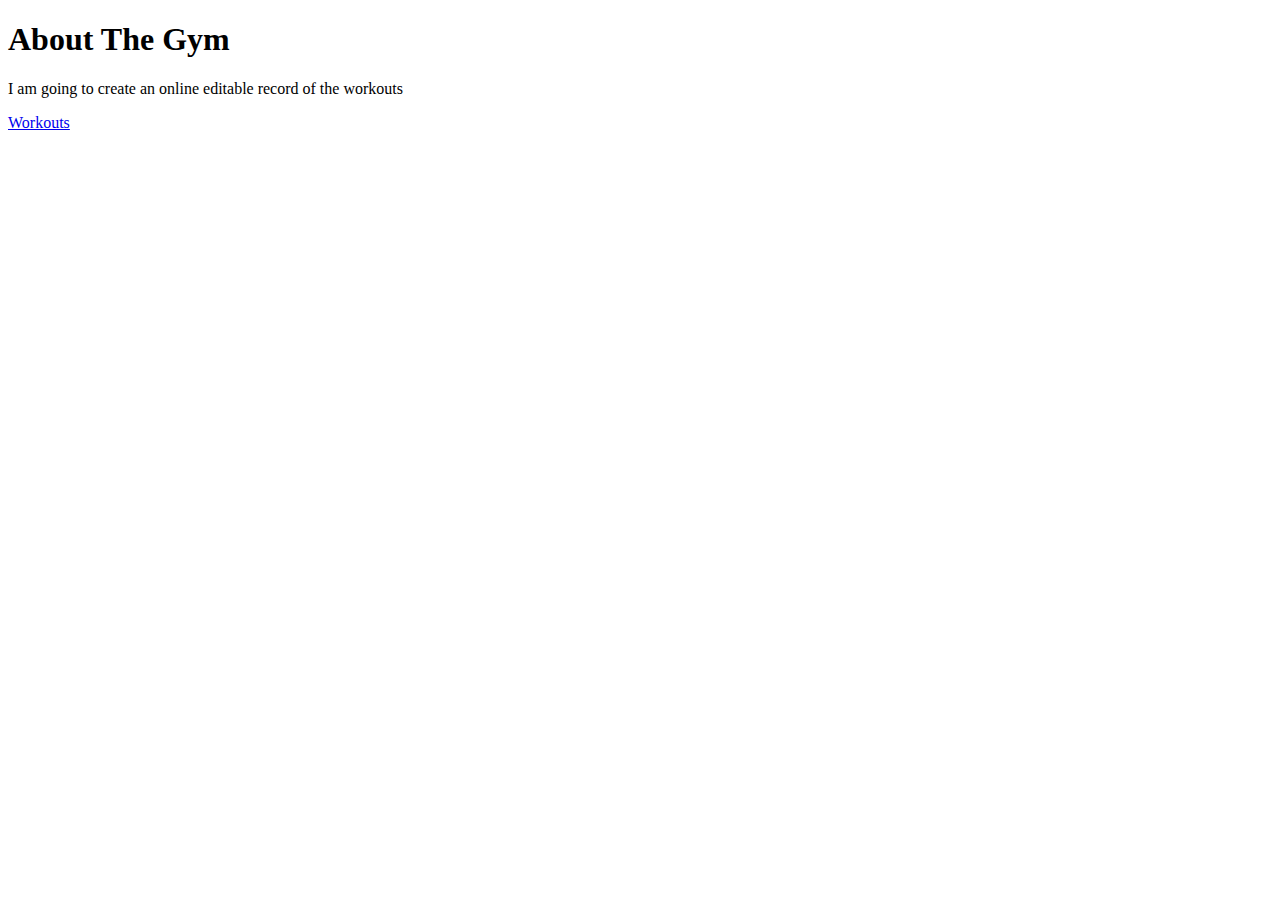
==== about-the-gym/index.html @ 38e5b84e "added about the gym and workouts" ====
<!DOCTYPE html>
<html lang="en">
<head>
    <meta charset="UTF-8">
    <title>About The Gym</title>
</head>
<body>
<h1>About The Gym</h1>
<p>I am going to create an online editable record of the workouts</p>
<p><a href="./workouts">Workouts </a></p>
</body>
</html>
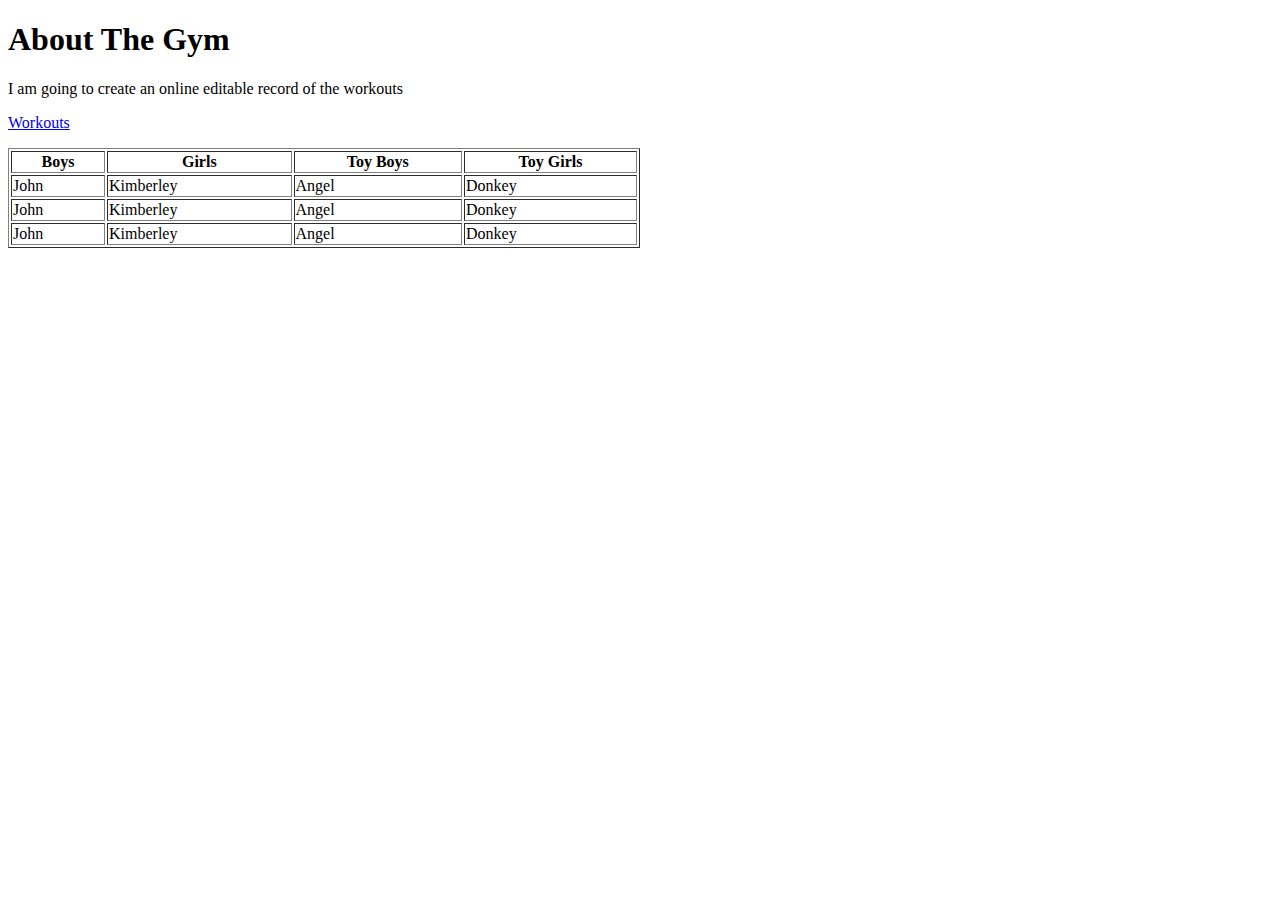
==== commit 157c8470: "added table on gym page" ====
--- a/about-the-gym/index.html
+++ b/about-the-gym/index.html
@@ -8,5 +8,35 @@
 <h1>About The Gym</h1>
 <p>I am going to create an online editable record of the workouts</p>
 <p><a href="./workouts">Workouts </a></p>
+<table border="1" width="50%">
+    <thead>
+    <tr>
+        <th>Boys</th>
+        <th>Girls</th>
+        <th>Toy Boys</th>
+        <th>Toy Girls</th>
+    </tr>
+    </thead>
+    <tbody>
+    <tr>
+        <td>John</td>
+        <td>Kimberley</td>
+        <td>Angel</td>
+        <td>Donkey</td>
+    </tr>
+    <tr>
+        <td>John</td>
+        <td>Kimberley</td>
+        <td>Angel</td>
+        <td>Donkey</td>
+    </tr>
+    <tr>
+        <td>John</td>
+        <td>Kimberley</td>
+        <td>Angel</td>
+        <td>Donkey</td>
+    </tr>
+    </tbody>
+</table>
 </body>
 </html>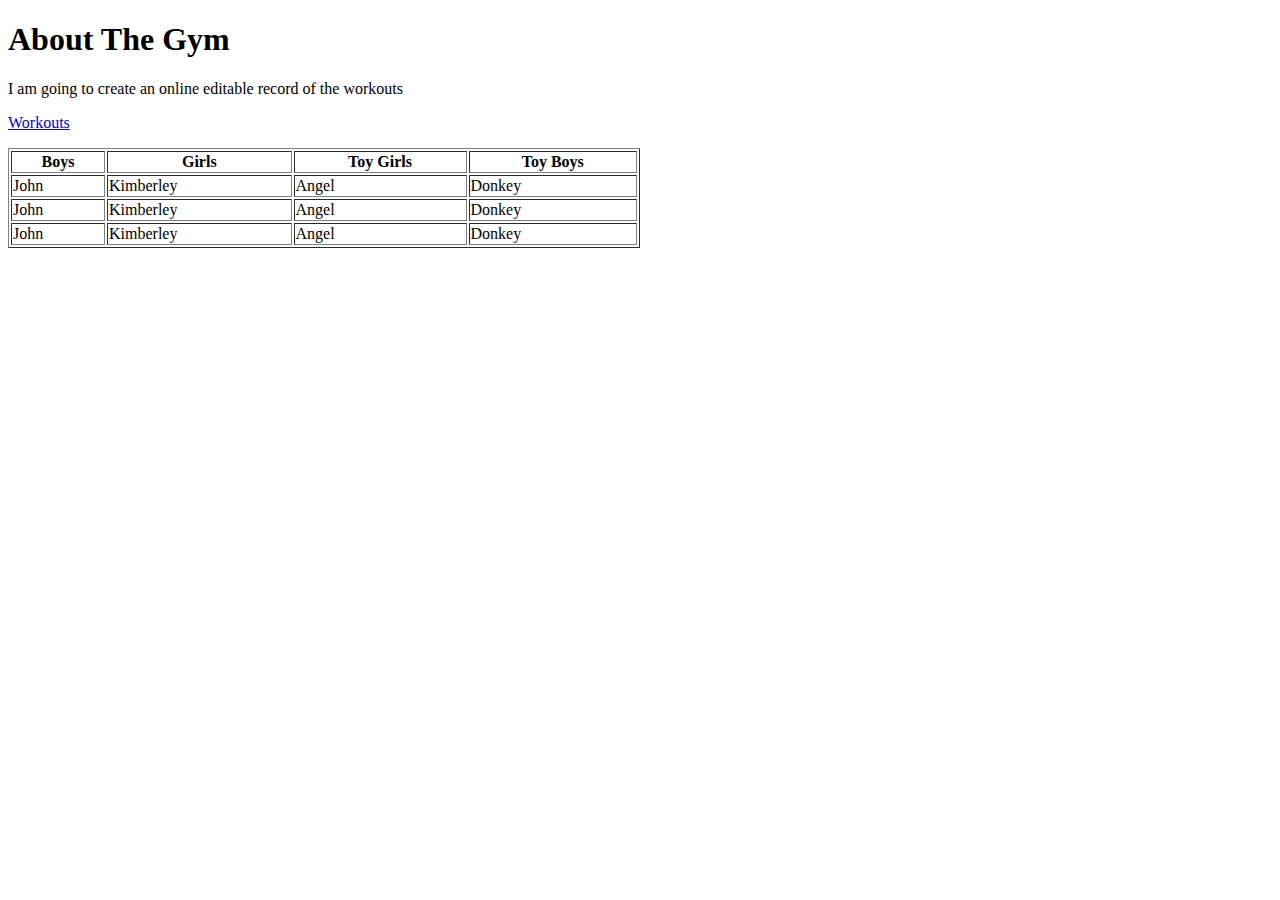
==== commit 1cd10084: "changed column headings for Angel and Donkey, so that Girls and Boys are in the right place" ====
--- a/about-the-gym/index.html
+++ b/about-the-gym/index.html
@@ -13,8 +13,8 @@
     <tr>
         <th>Boys</th>
         <th>Girls</th>
+        <th>Toy Girls</th>
         <th>Toy Boys</th>
-        <th>Toy Girls</th>
     </tr>
     </thead>
     <tbody>
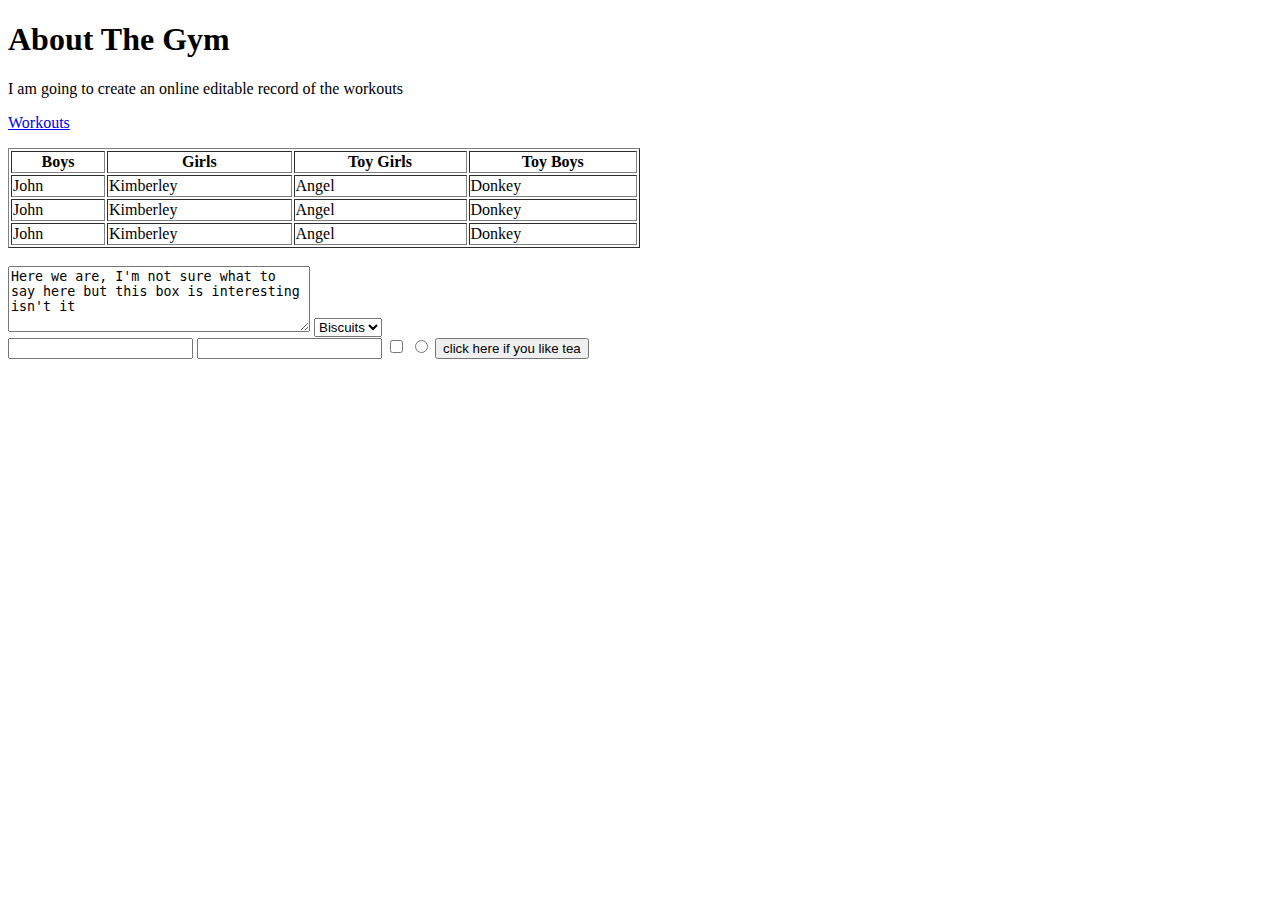
==== commit b46e84cf: "added text box, password box, tickbox, radio button and a button with personaised text. All for prat" ====
--- a/about-the-gym/index.html
+++ b/about-the-gym/index.html
@@ -38,5 +38,21 @@
     </tr>
     </tbody>
 </table>
+<br>
+<textarea rows="4"cols="35">Here we are, I'm not sure what to say here but this box is interesting isn't it</textarea>
+
+<select>
+    <option>Tea</option>
+    <option selected>Biscuits</option>
+    <option value="best option">Both</option>
+</select>
+<br>
+<input type="text"name="textbox1">
+<input type="password"name="passwordbox1">
+<input type="checkbox"name="tickbox1">
+<input type="radio"name="radiobutton1">
+<input type="submit"value="click here if you like tea"name="buttonwithtext1">
+
+
 </body>
 </html>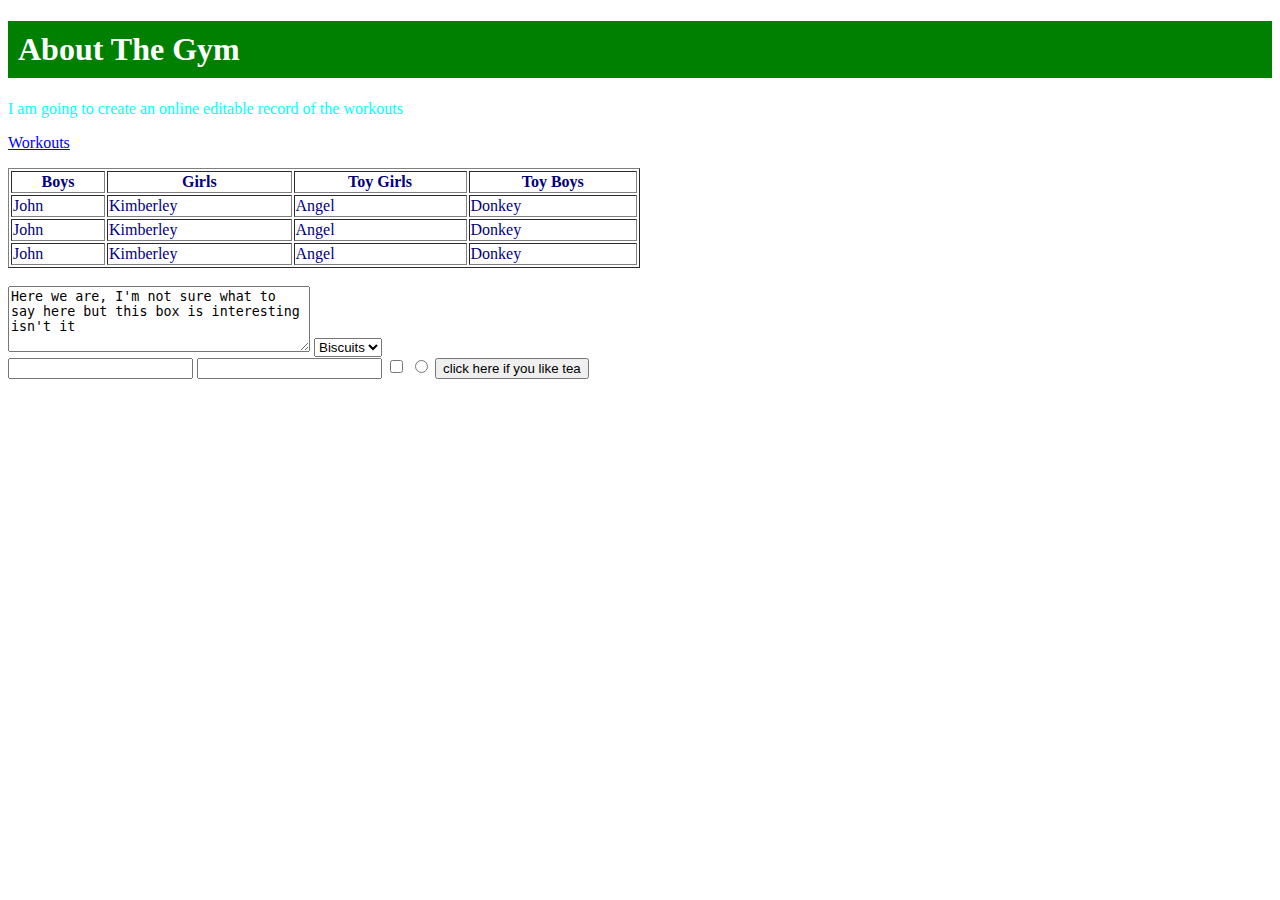
==== commit 29f51344: "added stylesheet to all pages." ====
--- a/about-the-gym/index.html
+++ b/about-the-gym/index.html
@@ -1,12 +1,13 @@
 <!DOCTYPE html>
 <html lang="en">
 <head>
+    <link rel="stylesheet" href="../style.css">
     <meta charset="UTF-8">
     <title>About The Gym</title>
 </head>
 <body>
 <h1>About The Gym</h1>
-<p>I am going to create an online editable record of the workouts</p>
+<p style="color: aqua">I am going to create an online editable record of the workouts</p>
 <p><a href="./workouts">Workouts </a></p>
 <table border="1" width="50%">
     <thead>
--- a/style.css
+++ b/style.css
@@ -0,0 +1,17 @@
+/*p{*/
+/*	color: #1aff00;*/
+/*}*/
+a{
+	color:blue;
+}
+
+h1{
+	color:white;
+	background-color:green;
+	padding: 10px;
+}
+
+body {
+	font-size: 16px;
+	color: navy;
+}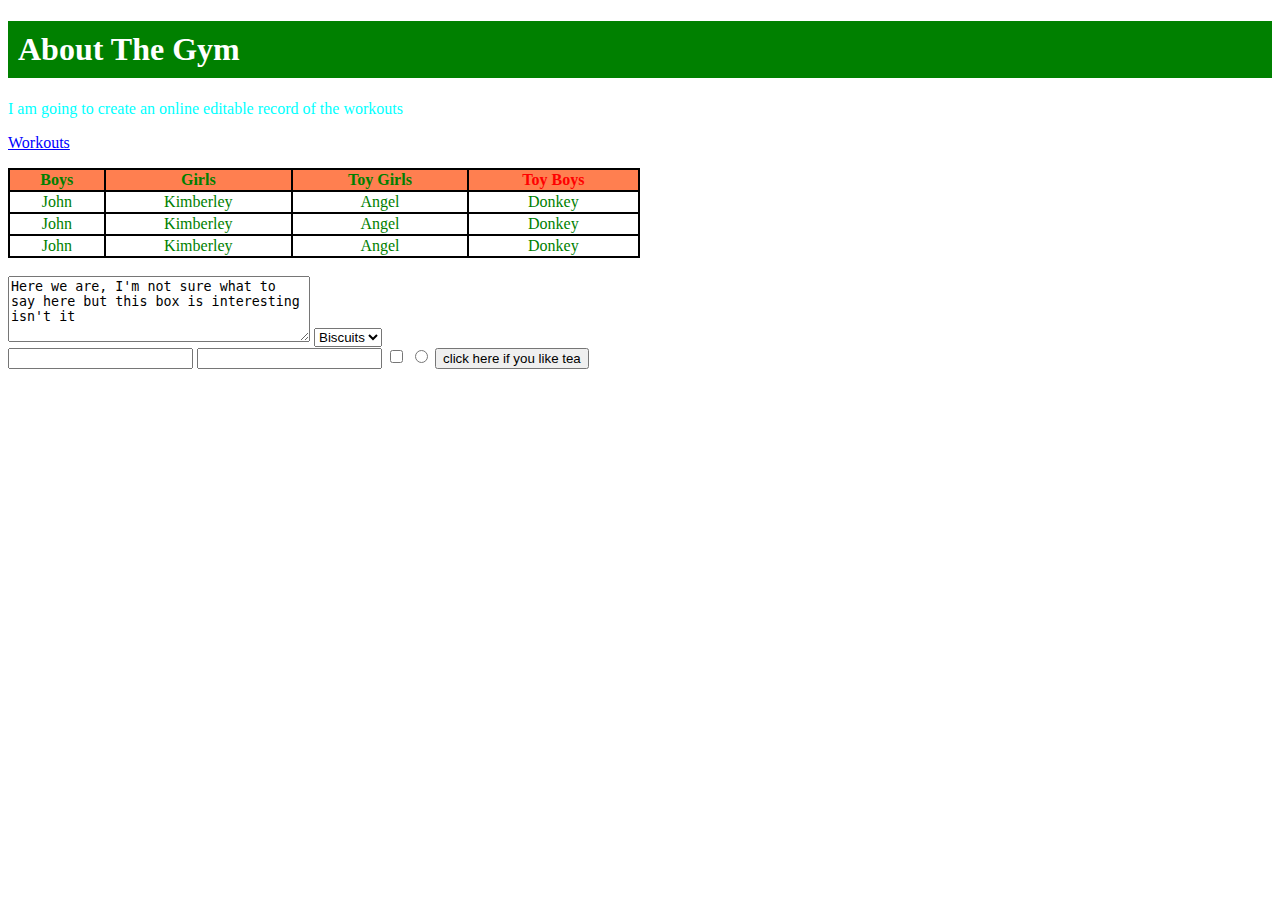
==== commit 2ba00ff8: "updated CSS stylesheet and added changes to workout table." ====
--- a/about-the-gym/index.html
+++ b/about-the-gym/index.html
@@ -9,13 +9,13 @@
 <h1>About The Gym</h1>
 <p style="color: aqua">I am going to create an online editable record of the workouts</p>
 <p><a href="./workouts">Workouts </a></p>
-<table border="1" width="50%">
+<table class="gym">
     <thead>
     <tr>
         <th>Boys</th>
         <th>Girls</th>
         <th>Toy Girls</th>
-        <th>Toy Boys</th>
+        <th class="red-text">Toy Boys</th>
     </tr>
     </thead>
     <tbody>
--- a/style.css
+++ b/style.css
@@ -1,17 +1,74 @@
 /*p{*/
 /*	color: #1aff00;*/
 /*}*/
-a{
-	color:blue;
+a {
+    color: blue;
 }
 
-h1{
-	color:white;
-	background-color:green;
-	padding: 10px;
+h1 {
+    color: white;
+    background-color: green;
+    padding: 10px;
 }
 
 body {
-	font-size: 16px;
-	color: navy;
+    font-size: 16px;
+    color: navy;
+}
+
+table.gym {
+    width: 50%;
+    border: thin solid black;
+    border-spacing: 0;
+    color: green;
+}
+
+table.gym tr td {
+    border: thin solid black;
+    text-align: center;
+}
+
+table.gym thead th {
+    border: thin solid black;
+    background-color: coral;
+}
+
+.red-text {
+    color: red;
+}
+
+table.gym-table {
+    width: 50%;
+    border: thin solid black;
+    border-spacing: 0;
+    background-color: white;
+    text-decoration-color: black;
+    text-decoration-thickness:10px;
+    font-family: sans-serif;
+    }
+
+td.gym-table {
+    width: fit-content;
+    border: thin solid black;
+    text-decoration-color: black;
+    text-decoration-thickness:10px;
+    text-align: center;
+}
+
+td.notes {
+   width: 50%;
+}
+
+td.set-heading {
+    background-color: red;
+    padding-top: 10px;
+}
+
+tr.brown-filled {
+    background-color: saddlebrown;
+    color: yellow;
+}
+
+td.heading{
+    padding-top: 10px;
 }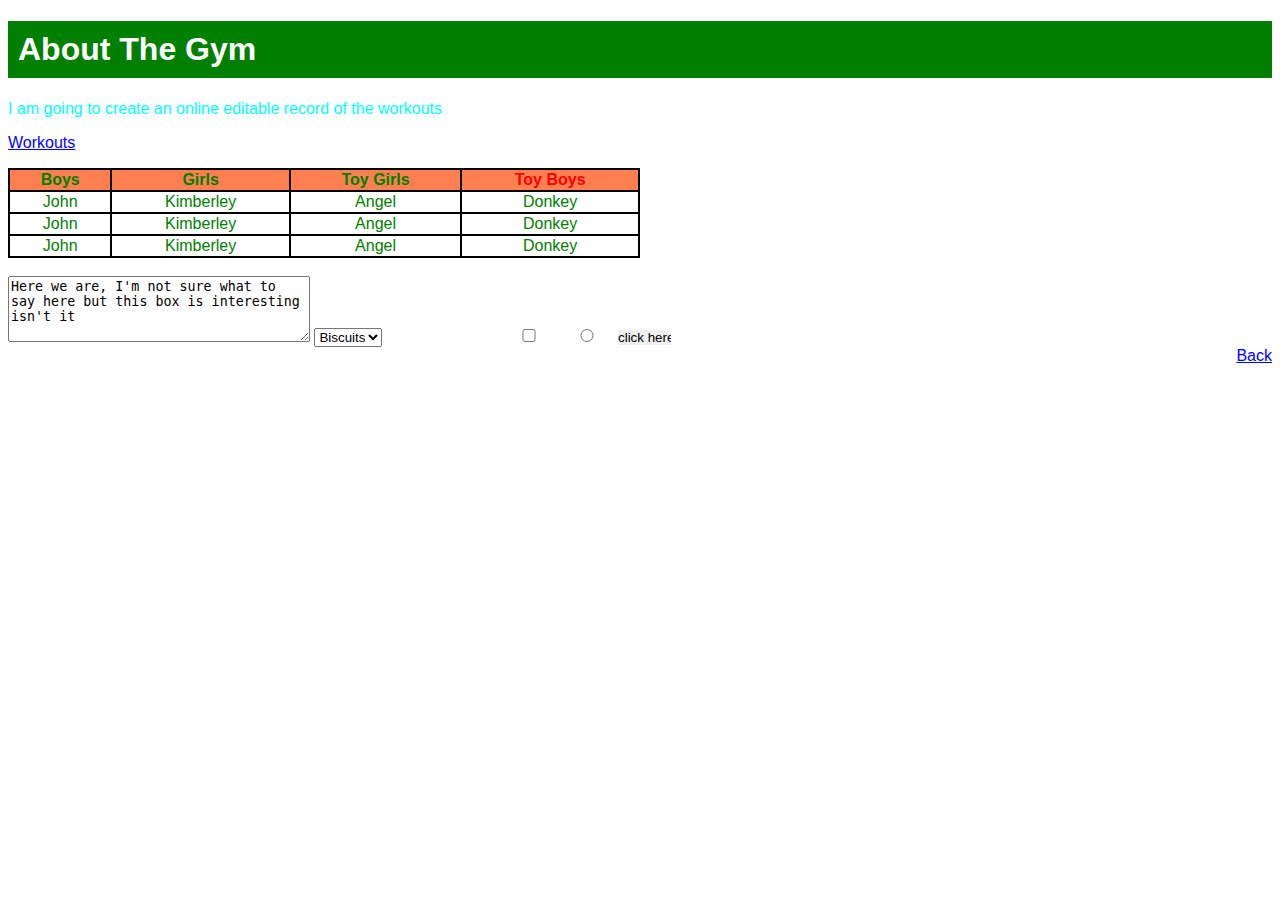
==== commit 75857e7c: "corrected leg press from less press" ====
--- a/about-the-gym/index.html
+++ b/about-the-gym/index.html
@@ -47,13 +47,12 @@
     <option selected>Biscuits</option>
     <option value="best option">Both</option>
 </select>
-<br>
 <input type="text"name="textbox1">
 <input type="password"name="passwordbox1">
 <input type="checkbox"name="tickbox1">
 <input type="radio"name="radiobutton1">
 <input type="submit"value="click here if you like tea"name="buttonwithtext1">
-
-
+<br>
+<a href="../index.html" class="back-button">Back</a>
 </body>
 </html>--- a/style.css
+++ b/style.css
@@ -14,6 +14,7 @@
 body {
     font-size: 16px;
     color: navy;
+    font-family: sans-serif;
 }
 
 table.gym {
@@ -71,4 +72,38 @@
 
 td.heading{
     padding-top: 10px;
+}
+
+textarea.notes{
+    color: black;
+    background: transparent;
+    border: none;
+    outline: none;
+    width: 100%;
+    resize: none;
+}
+
+div.sheet-number{
+    color: black;
+    font-weight: bold;
+    font-size: larger;
+    background-color: transparent;
+    float:right;
+}
+
+input{
+    padding: 0px;
+    width: 4em;
+    margin: 0;
+    border: none;
+    outline: none;
+    text-align: center;
+}
+
+.back-button{
+    float: right;
+}
+
+.text-box{
+
 }